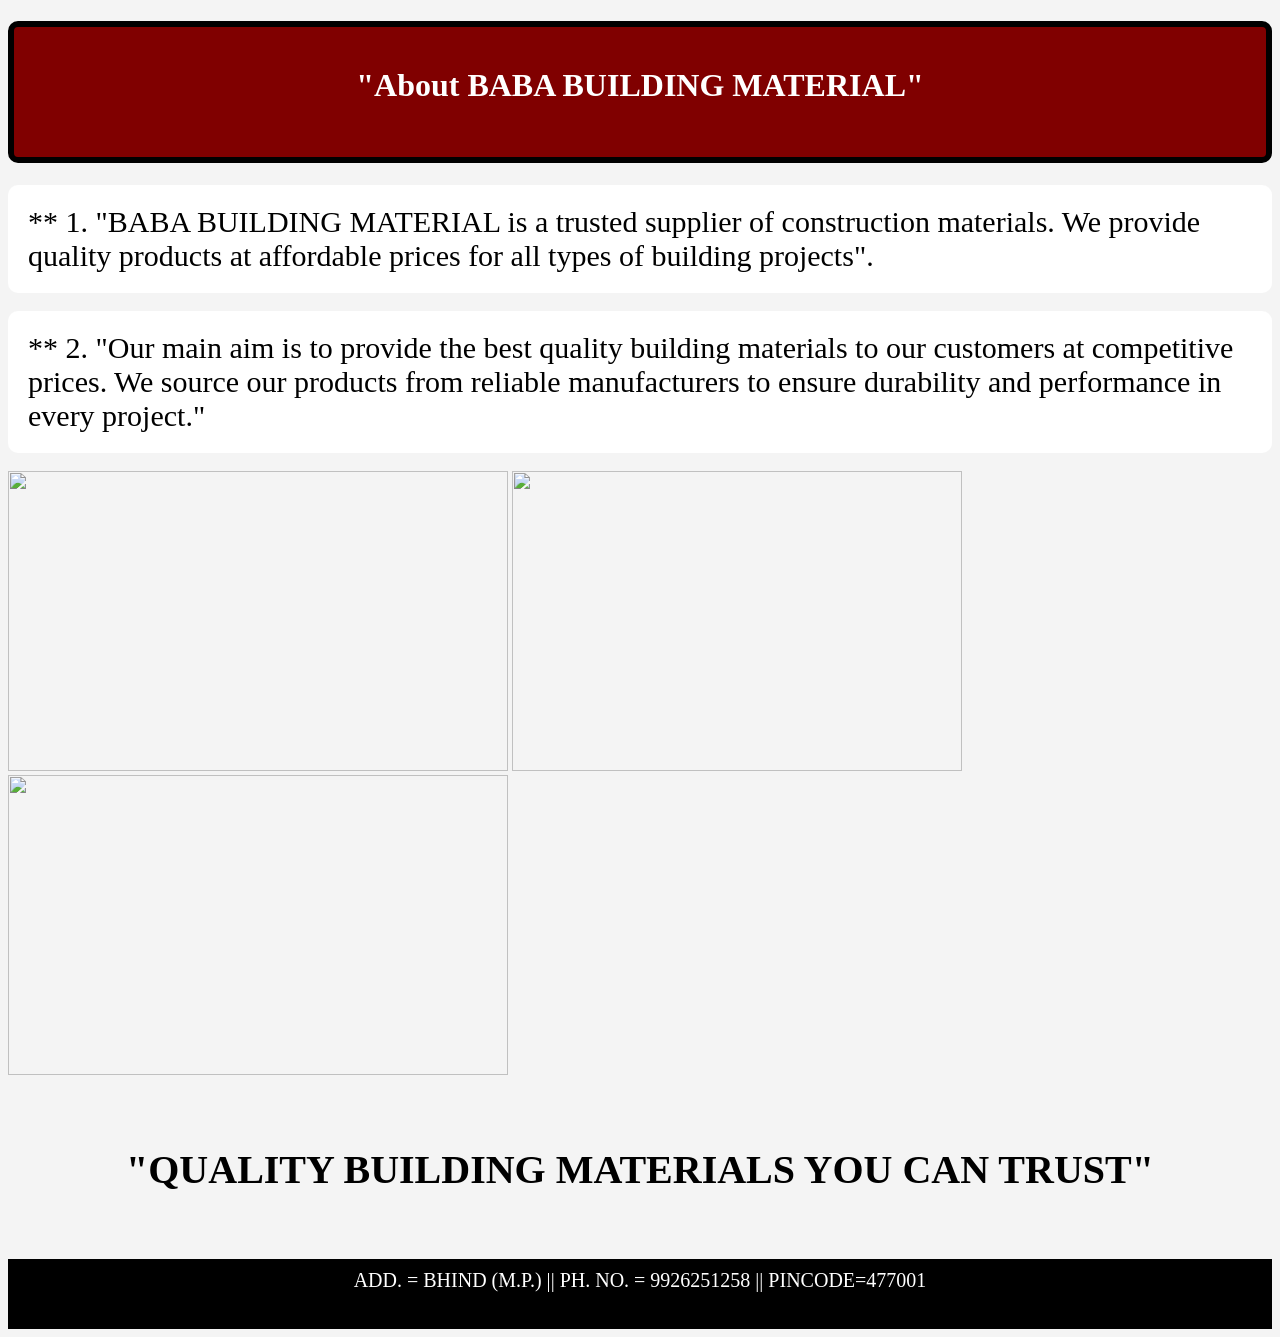
==== about.html @ 65b92d67 "html update" ====
<!DOCTYPE html>
<html lang="en">
<head>
    <meta charset="UTF-8">
    <meta name="viewport" content="width=device-width, initial-scale=1.0">
    <title>Document</title>
    <link rel="stylesheet" href="style 3.css">
</head>
<body>
    <h1>"About BABA BUILDING MATERIAL"</h1>
    <div class="box">
    <section id="101" class="section">
    
       
          ** 1. "BABA BUILDING MATERIAL is a trusted supplier of construction materials.
            We provide quality products at affordable prices for all types of
            building projects".
        
    
    </section>
    <br>
    
<section id="102" class="section">
    

        
            ** 2. "Our main aim is to provide the best quality building materials to our customers at competitive prices. We source our products from reliable manufacturers to ensure durability and performance in every project."
        
    
    </section>
</div>
    <br>
    <img src="https://tse1.mm.bing.net/th/id/OIP.6l6gJdPW7OKw4uTS2KrFUgHaD4?rs=1&pid=ImgDetMain&o=7&rm=3" height="300" width="500" alt="">
    <img src="https://housing.com/news/wp-content/uploads/2022/11/PCC-concrete-All-you-need-to-know-about-this-cement-combination.jpg" height="300" width="450">
    <img src=https://tse2.mm.bing.net/th/id/OIP.hbWX-_V_I48ZMKye6ZiuLAHaEK?pid=ImgDet&w=184&h=103&c=7&dpr=1.3&o=7&rm=3" height="300" width="500" alt="">

    
    <h5 ><b>"QUALITY BUILDING MATERIALS YOU CAN TRUST"</b>
    </h5>
    <footer>
        ADD. = BHIND (M.P.) || PH. NO. = 9926251258 || PINCODE=477001
    </footer>


    
    
</body>
</html>
---- style 3.css ----
body{
    background-color:   #f4f4f4;
}
h1{
    color: white;
    text-align: center;
    background-color: maroon;
    height: 50px;
    padding: 40px;
    border: 6px solid black;
    border-radius: 10px;
}
.section
{
    background-color: white;
    margin: px;
    padding: 20px;
    border-radius: 10px;
    font-size: 30px;
}
h5{
    text-align: center;
    color: black;
    font-size: 40px;
    text-decoration: ;
}
footer{
    text-align: center;
    font-size: 20px;
    color:white;
    padding-top: 10px;
    background-color: black;
    height: 50px;
    padding: 10px;
}
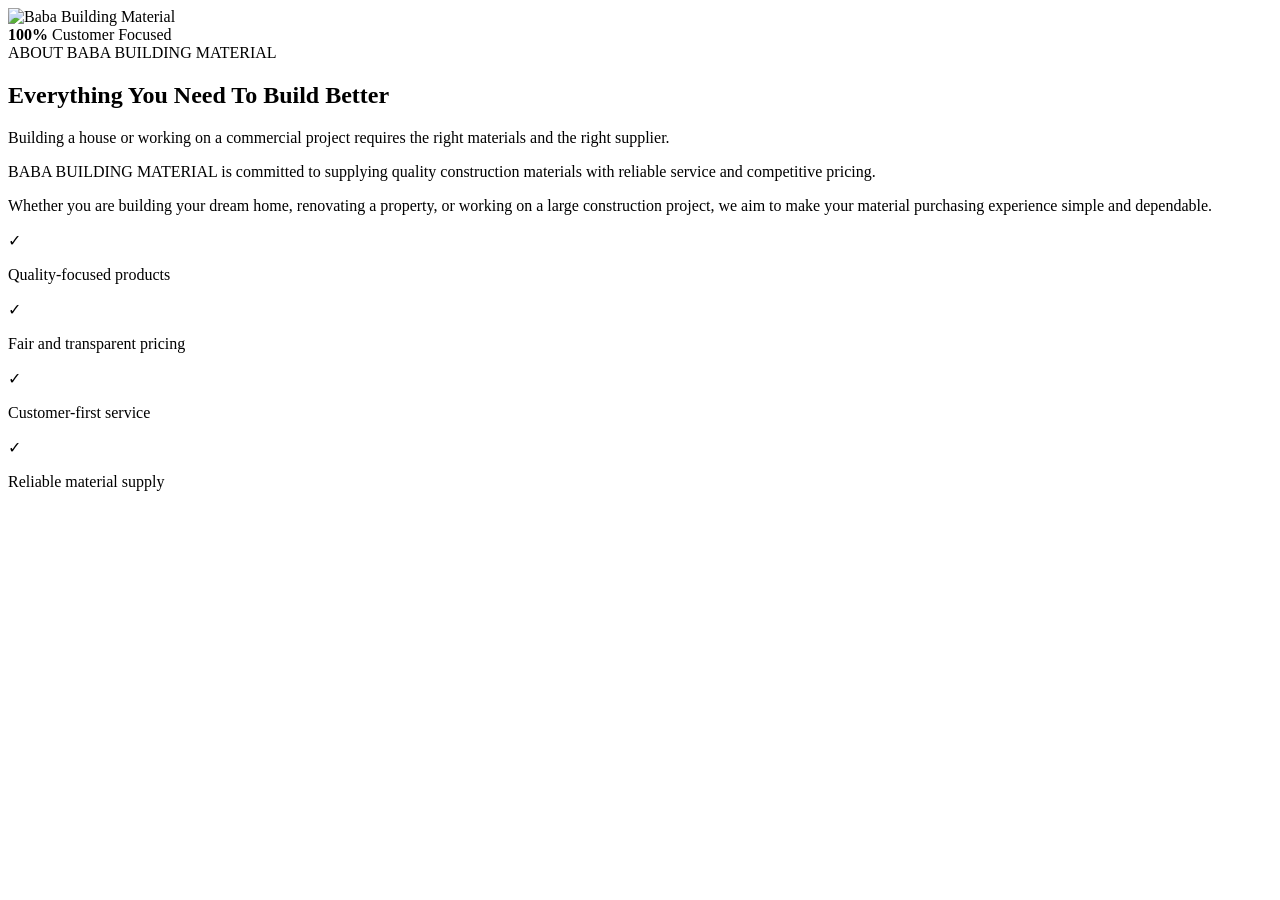
==== commit 6e2f28c5: "add update version" ====
--- a/about.html
+++ b/about.html
@@ -4,45 +4,92 @@
     <meta charset="UTF-8">
     <meta name="viewport" content="width=device-width, initial-scale=1.0">
     <title>Document</title>
-    <link rel="stylesheet" href="style 3.css">
 </head>
 <body>
-    <h1>"About BABA BUILDING MATERIAL"</h1>
-    <div class="box">
-    <section id="101" class="section">
-    
-       
-          ** 1. "BABA BUILDING MATERIAL is a trusted supplier of construction materials.
-            We provide quality products at affordable prices for all types of
-            building projects".
-        
-    
-    </section>
-    <br>
-    
-<section id="102" class="section">
-    
+    <section class="about-section" id="about">
 
-        
-            ** 2. "Our main aim is to provide the best quality building materials to our customers at competitive prices. We source our products from reliable manufacturers to ensure durability and performance in every project."
-        
-    
-    </section>
-</div>
-    <br>
-    <img src="https://tse1.mm.bing.net/th/id/OIP.6l6gJdPW7OKw4uTS2KrFUgHaD4?rs=1&pid=ImgDetMain&o=7&rm=3" height="300" width="500" alt="">
-    <img src="https://housing.com/news/wp-content/uploads/2022/11/PCC-concrete-All-you-need-to-know-about-this-cement-combination.jpg" height="300" width="450">
-    <img src=https://tse2.mm.bing.net/th/id/OIP.hbWX-_V_I48ZMKye6ZiuLAHaEK?pid=ImgDet&w=184&h=103&c=7&dpr=1.3&o=7&rm=3" height="300" width="500" alt="">
+    <div class="about-container">
 
-    
-    <h5 ><b>"QUALITY BUILDING MATERIALS YOU CAN TRUST"</b>
-    </h5>
-    <footer>
-        ADD. = BHIND (M.P.) || PH. NO. = 9926251258 || PINCODE=477001
-    </footer>
+        <div class="about-image">
 
+            <img
+                src="https://tse1.mm.bing.net/th/id/OIP.OhuOZ6gU0u9VZbp9Qq_hVQHaHa?r=0&rs=1&pid=ImgDetMain&o=7&rm=3"
+                alt="Baba Building Material"
+            >
 
-    
+            <div class="experience-card">
+
+                <strong>100%</strong>
+
+                <span>
+                    Customer Focused
+                </span>
+
+            </div>
+
+        </div>
+
+        <div class="about-content">
+
+            <span class="section-tag">
+                ABOUT BABA BUILDING MATERIAL
+            </span>
+
+            <h2>
+                Everything You Need
+                <span>To Build Better</span>
+            </h2>
+
+            <p class="lead">
+                Building a house or working on a commercial
+                project requires the right materials and
+                the right supplier.
+            </p>
+
+            <p>
+                BABA BUILDING MATERIAL is committed to
+                supplying quality construction materials
+                with reliable service and competitive
+                pricing.
+            </p>
+
+            <p>
+                Whether you are building your dream home,
+                renovating a property, or working on a
+                large construction project, we aim to make
+                your material purchasing experience simple
+                and dependable.
+            </p>
+
+            <div class="about-points">
+
+                <div>
+                    <span>✓</span>
+                    <p>Quality-focused products</p>
+                </div>
+
+                <div>
+                    <span>✓</span>
+                    <p>Fair and transparent pricing</p>
+                </div>
+
+                <div>
+                    <span>✓</span>
+                    <p>Customer-first service</p>
+                </div>
+
+                <div>
+                    <span>✓</span>
+                    <p>Reliable material supply</p>
+                </div>
+
+            </div>
+
+        </div>
+
+    </div>
+
+</section>
     
 </body>
 </html>
